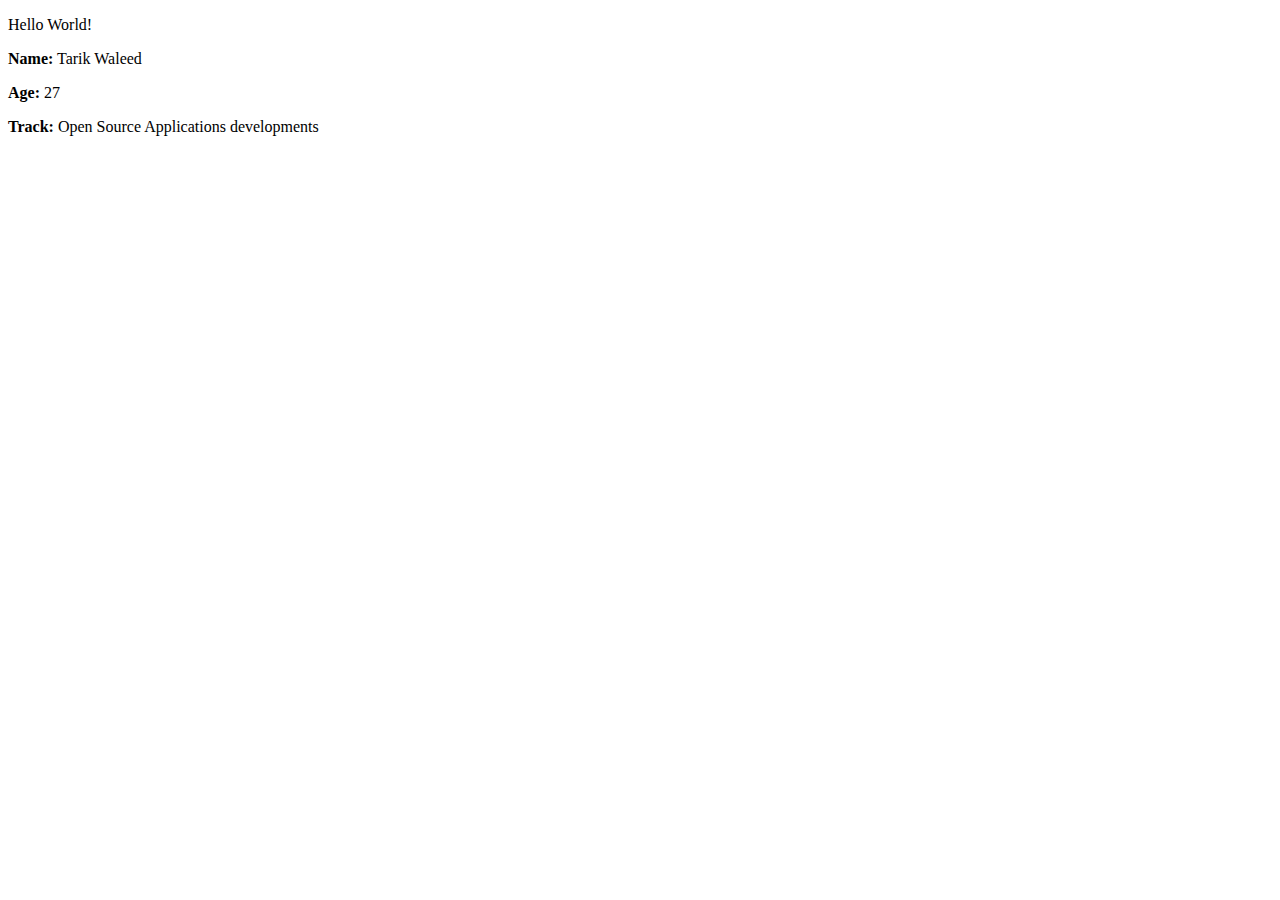
==== index.html @ bc6adaa6 "Exersise one and two" ====
<!DOCTYPE html>
<html lang="en">
<head>
    <meta charset="UTF-8">
    <meta http-equiv="X-UA-Compatible" content="IE=edge">
    <meta name="viewport" content="width=device-width, initial-scale=1.0">
    <title>Document</title>
</head>
<body>
    <p>Hello World!</p>
    <p>
        <b>Name:</b> Tarik Waleed
    </p>
    <p>
        <b>Age:</b> 27
    </p>
    <p>
        <b>Track:</b> Open Source Applications developments
    </p>
    
</body>
</html>
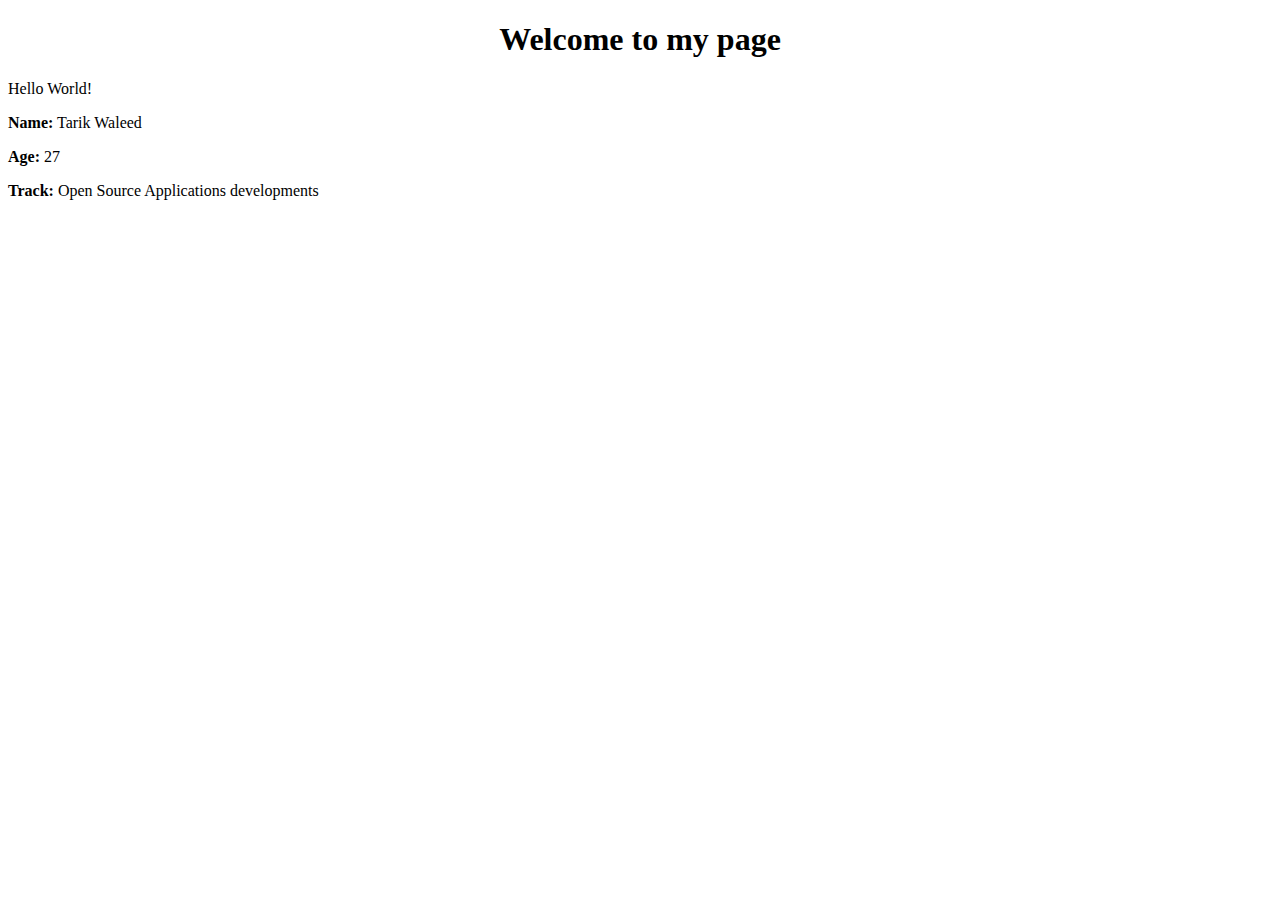
==== commit a72e20a0: "Exersise three and four" ====
--- a/index.html
+++ b/index.html
@@ -4,9 +4,10 @@
     <meta charset="UTF-8">
     <meta http-equiv="X-UA-Compatible" content="IE=edge">
     <meta name="viewport" content="width=device-width, initial-scale=1.0">
-    <title>Document</title>
+    <title>First Web Page</title>
 </head>
 <body>
+    <h1 style="text-align: center";>Welcome to my page</h1>
     <p>Hello World!</p>
     <p>
         <b>Name:</b> Tarik Waleed
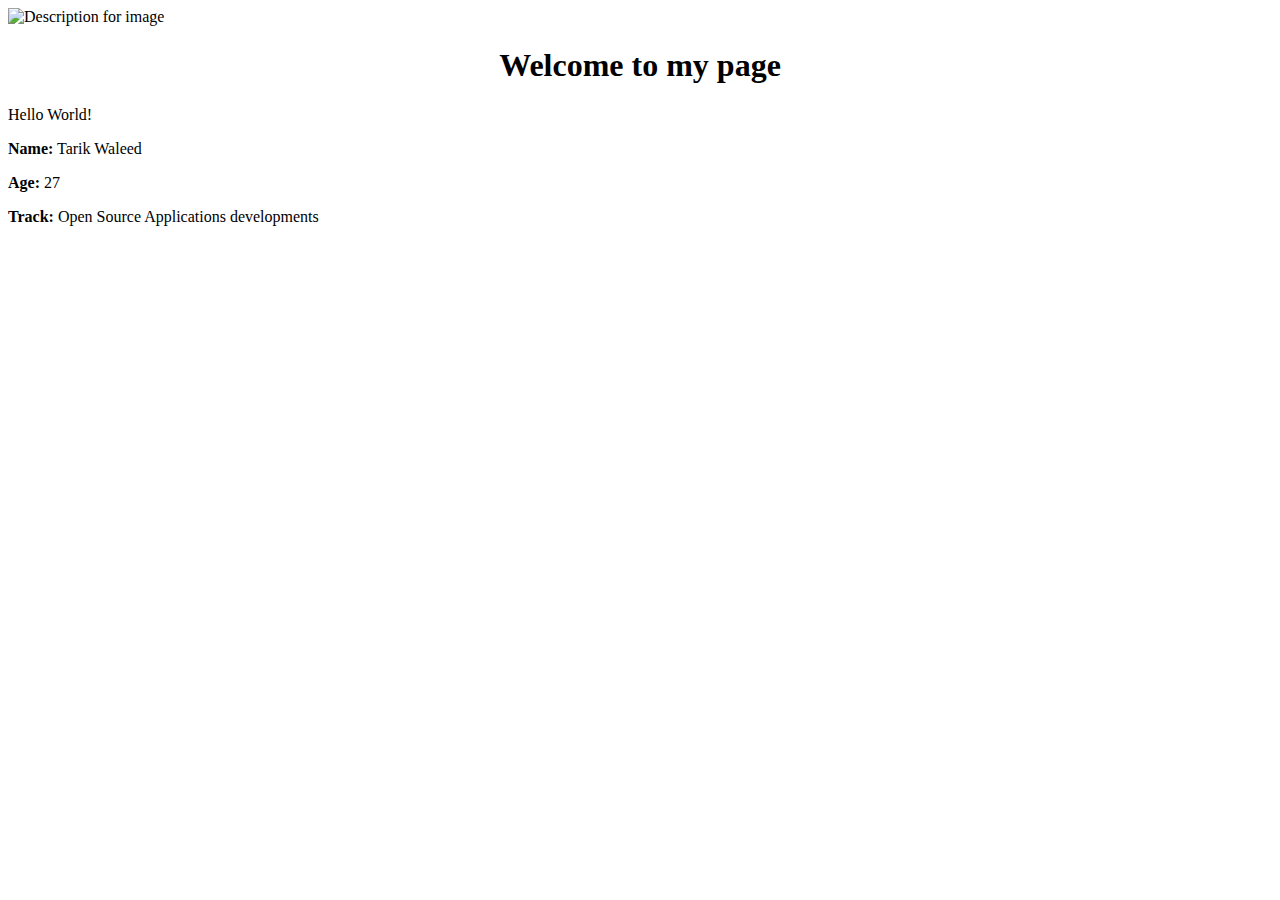
==== commit f39cc7b9: "Exercixe five" ====
--- a/index.html
+++ b/index.html
@@ -7,6 +7,7 @@
     <title>First Web Page</title>
 </head>
 <body>
+    <img src="/home/takizee/Downloads/profileBest.jpg" alt="Description for image" width="300" height="350">
     <h1 style="text-align: center";>Welcome to my page</h1>
     <p>Hello World!</p>
     <p>
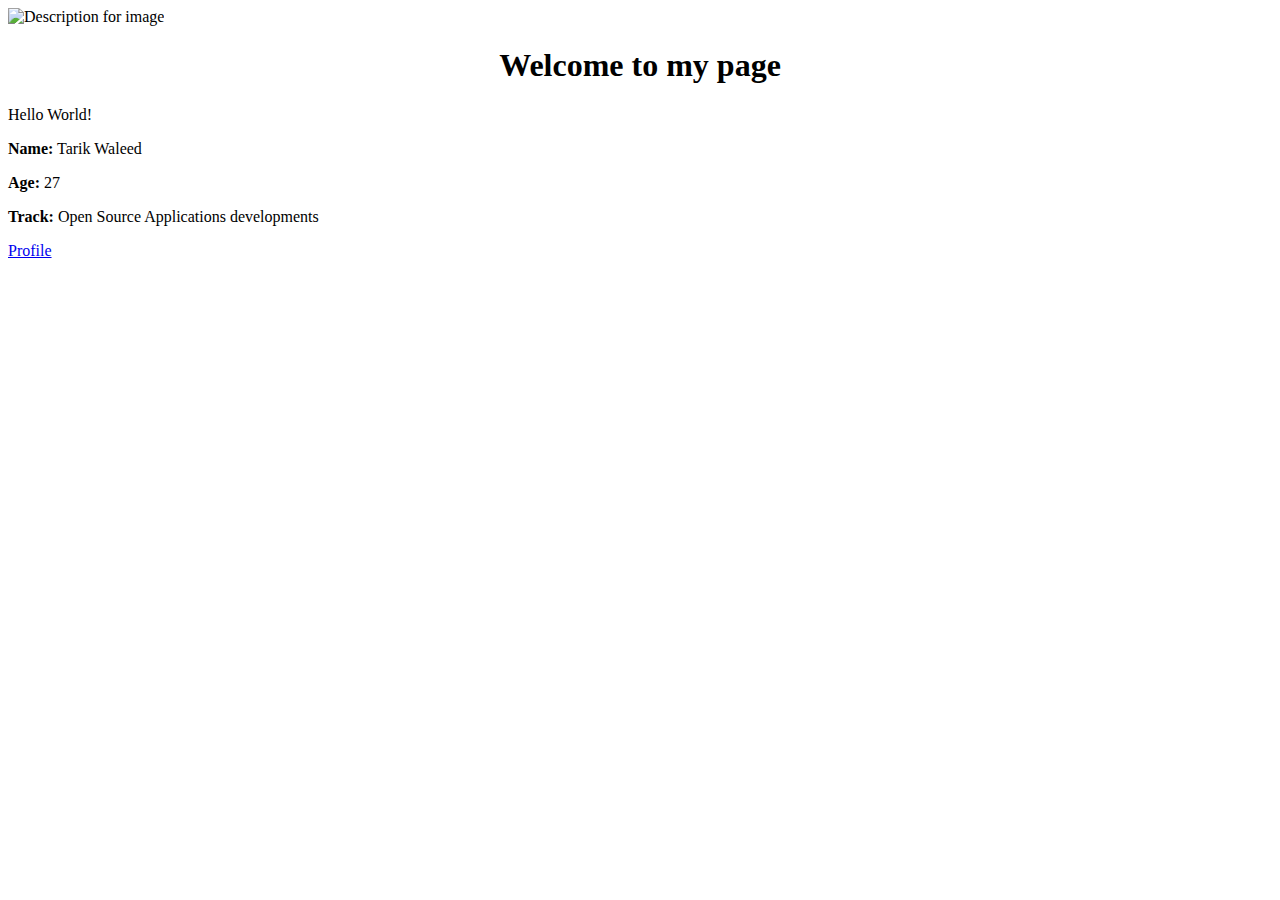
==== commit 719ee606: "Adding last touches" ====
--- a/index.html
+++ b/index.html
@@ -7,7 +7,7 @@
     <title>First Web Page</title>
 </head>
 <body>
-    <img src="/home/takizee/Downloads/profileBest.jpg" alt="Description for image" width="300" height="350">
+    <img src="/home/takizee/Downloads/banner.jpeg" alt="Description for image" width="1000" height="350">
     <h1 style="text-align: center";>Welcome to my page</h1>
     <p>Hello World!</p>
     <p>
@@ -19,6 +19,7 @@
     <p>
         <b>Track:</b> Open Source Applications developments
     </p>
+    <a href="profile.html">Profile</a>
     
 </body>
 </html>